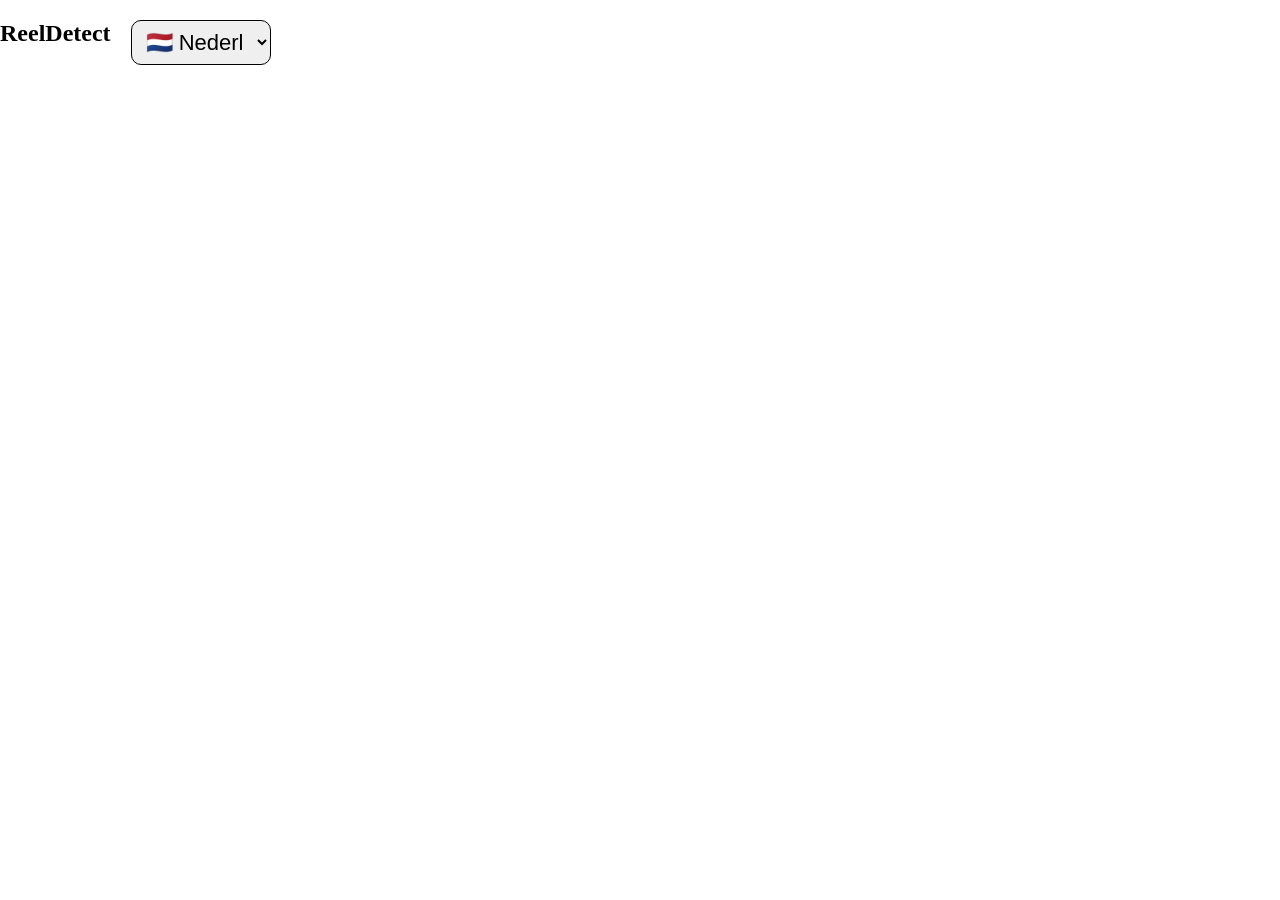
==== index.html @ 1682ed12 "index.html css verbinding gemaakt" ====
<!DOCTYPE html>
<html lang="nl">

<head>
    <meta charset="UTF-8">
    <meta name="viewport" content="width=device-width, initial-scale=1.0">

    <title>ReelDetect</title>
    <link rel="stylesheet" href="index.css">
</head>

<body>

<header>

    <nav>
        <h1> ReelDetect </h1>
        <select>
            <option>🇳🇱 Nederlands</option>
            <option>🇬🇧 English</option>
            <option>🇪🇸 Español</option>
            <option>🇮🇹 Italiano</option>
            <option>🇹🇷 Türkçe</option>
            <option>🇨🇳 中文</option>
        </select>
    </nav>


</header>

</body>

</html>


<!--
<img class="flag" src="https://www.google.com/imgres?q=nederlandse%20vlag&imgurl=https%3A%2F%2Fupload.wikimedia.org%2Fwikipedia%2Fcommons%2F2%2F20%2FFlag_of_the_Netherlands.svg%3Futm_source%3Dnl.wikipedia.org%26utm_campaign%3Dindex%26utm_content%3Doriginal&imgrefurl=https%3A%2F%2Fnl.wikipedia.org%2Fwiki%2FVlag_van_Nederland&docid=ggd6Y2V-W6nHsM&tbnid=KailnEpiKpztyM&vet=12ahUKEwi-no_VudyWAxWx-QIHHYoxCWkQnPAOegQIMRAA..i&w=900&h=600&hcb=2&ved=2ahUKEwi-no_VudyWAxWx-QIHHYoxCWkQnPAOegQIMRAA"
     alt="Vlag van Nederland"> 
<img class="flag" src=https://www.google.com/imgres?q=Engeland%20vlag&imgurl=https%3A%2F%2Fbritblog.nl%2Fwordpress%2Fwp-content%2Fuploads%2F2019%2F07%2F1280px-Flag_of_the_United_Kingdom.svg_.png&imgrefurl=https%3A%2F%2Fbritblog.nl%2Funion-jack-de-britse-vlag-en-zijn-geschiedenis%2F&docid=3mbE--nbhqR04M&tbnid=loDVUIgaAvTIPM&vet=12ahUKEwicxPSetdyWAxVn9AIHHXjJB9wQnPAOegQIOxAA..i&w=1280&h=640&hcb=2&ved=2ahUKEwicxPSetdyWAxVn9AIHHXjJB9wQnPAOegQIOxAA
     alt= "Vlag van Engeland"> 
<img class="flag" src="https://www.google.com/imgres?q=Spanje%20vlag&imgurl=https%3A%2F%2Fupload.wikimedia.org%2Fwikipedia%2Fcommons%2F9%2F9a%2FFlag_of_Spain.svg%3Futm_source%3Dnl.wikipedia.org%26utm_campaign%3Dindex%26utm_content%3Doriginal&imgrefurl=https%3A%2F%2Fnl.wikipedia.org%2Fwiki%2FVlag_van_Spanje&docid=faqycB7EXnaOaM&tbnid=ar2pJASGC6_NsM&vet=12ahUKEwj0q_HItdyWAxWxxQIHHSmUBMQQnPAOegQIPRAA..i&w=750&h=500&hcb=2&ved=2ahUKEwj0q_HItdyWAxWxxQIHHSmUBMQQnPAOegQIPRAA"
     alt= "Vlag van Spanje">     
<img class="flag" src="https://www.google.com/imgres?q=Italiaanse%20vlag&imgurl=https%3A%2F%2Fthumb.wikimedia.org%2Fwikipedia%2Fcommons%2Fthumb%2F4%2F41%2FFlag_of_Italy_%25282003%25E2%2580%25932006%2529.svg%2F250px-Flag_of_Italy_%25282003%25E2%2580%25932006%2529.svg.png%3Futm_source%3Dnl.wikipedia.org%26utm_campaign%3Dparser%26utm_content%3Dthumbnail&imgrefurl=https%3A%2F%2Fnl.wikipedia.org%2Fwiki%2FVlag_van_Itali%25C3%25AB&docid=LqsphcM3HnbbbM&tbnid=S9KpaA2SawiFIM&vet=12ahUKEwjmh-TZtdyWAxWk3QIHHX9QFzwQnPAOegQINhAA..i&w=250&h=167&hcb=2&ved=2ahUKEwjmh-TZtdyWAxWk3QIHHX9QFzwQnPAOegQINhAA"      
     alt="Vlag van Italie" >
<img class="flag" src="https://www.google.com/url?sa=t&source=web&rct=j&url=https%3A%2F%2Fnl.wikipedia.org%2Fwiki%2FVlag_van_Turkije&ved=0CBYQjRxqFwoTCODSrpS23JYDFQAAAAAdAAAAABA4&opi=89978449"     
     alt="Vlag van Turkije">
<img class="flag" src="https://www.google.com/imgres?q=china%20vlag&imgurl=https%3A%2F%2Fupload.wikimedia.org%2Fwikipedia%2Fcommons%2Fthumb%2Ff%2Ffa%2FFlag_of_the_People%2527s_Republic_of_China.svg%2F1280px-Flag_of_the_People%2527s_Republic_of_China.svg.png%3Futm_source%3Dnl.wikipedia.org%26utm_campaign%3Dindex%26utm_content%3Dthumbnail&imgrefurl=https%3A%2F%2Fnl.wikipedia.org%2Fwiki%2FVlag_van_de_Volksrepubliek_China&docid=YiWl9iLgb4iLuM&tbnid=cnmhDcP29NjlWM&vet=12ahUKEwi6mKOBt9yWAxVlwAIHHYJsGD8QnPAOegQINBAA..i&w=1280&h=854&hcb=2&ved=2ahUKEwi6mKOBt9yWAxVlwAIHHYJsGD8QnPAOegQINBAA"     
     alt="Vlag vam China" >
<      -->
---- index.css ----
* {
    box-sizing: border-box;
    scroll-behavior: smooth;
}

body {
    margin: 0;
}

title {
    font-family: serif;
    font-size: 25px;
}

nav {
    display: flex;
}

select {
    width: 11vw;
    height: 5vh;
    margin: 20px;
    padding: 5px 10px;
    border-radius: 10px;
    border: 1px solid black;
    font-size: 22px;
}

option {
    width: 150px;
    height: 40px;
    margin: 20px;
    padding: 5px 10px;
    border-radius: 10px;
    border: 1px solid black;
    font-size: 16px;
}
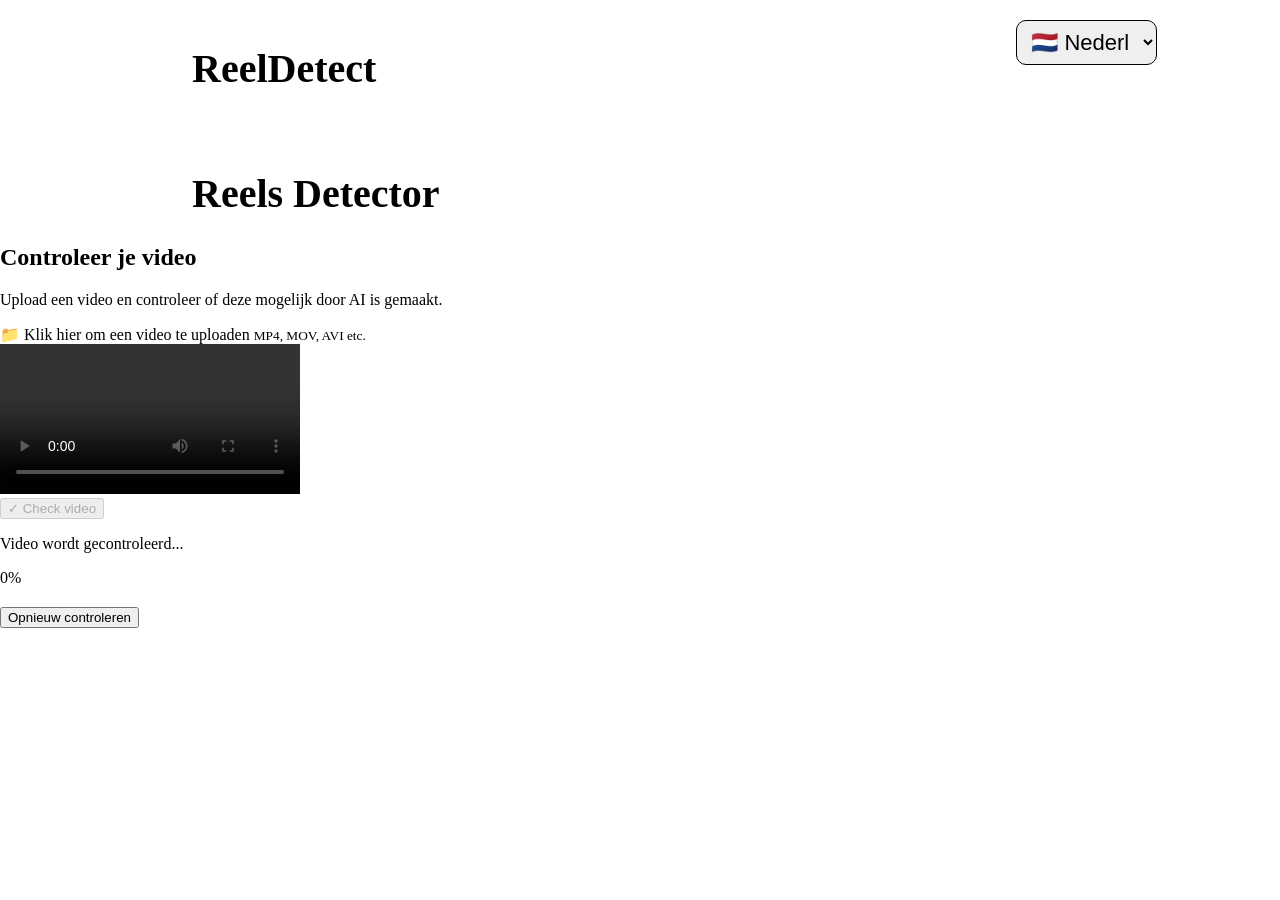
==== commit 3ea3f454: "CSS, Begin JS en index.html toegevoegd" ====
--- a/index.html
+++ b/index.html
@@ -7,6 +7,7 @@
 
     <title>ReelDetect</title>
     <link rel="stylesheet" href="index.css">
+    <script src="text/javascript" src="js/main.js" defer></script>
 </head>
 
 <body>
@@ -24,26 +25,77 @@
             <option>🇨🇳 中文</option>
         </select>
     </nav>
+</header>
 
 
-</header>
+<main class="container">
+
+    <h1>Reels Detector</h1>
+
+    <section class="detector-box">
+
+        <h2>Controleer je video</h2>
+
+        <p class="description">
+            Upload een video en controleer of deze mogelijk door AI is gemaakt.
+        </p>
+
+        <!-- Video upload -->
+        <label for="videoInput" class="upload-area">
+            <span class="upload-icon">📁</span>
+            <span id="uploadText">Klik hier om een video te uploaden</span>
+            <small>MP4, MOV, AVI etc.</small>
+        </label>
+
+        <input
+                type="file"
+                id="videoInput"
+                accept="video/*"
+                hidden
+        >
+
+        <!-- Geselecteerde video -->
+        <div id="videoPreview" class="video-preview">
+            <video id="videoPlayer" controls></video>
+        </div>
+
+        <!-- Check knop -->
+        <button id="checkButton" class="check-button" disabled>
+            ✓ Check video
+        </button>
+
+        <!-- Loading -->
+        <div id="loading" class="loading">
+
+            <div class="spinner"></div>
+
+            <p>Video wordt gecontroleerd...</p>
+
+            <div class="percentage" id="percentage">
+                0%
+            </div>
+
+        </div>
+
+        <!-- Resultaat -->
+        <div id="result" class="result">
+
+            <div id="resultIcon" class="result-icon"></div>
+
+            <h2 id="resultTitle"></h2>
+
+            <p id="resultText"></p>
+
+            <button id="againButton" class="again-button">
+                Opnieuw controleren
+            </button>
+
+        </div>
+
+    </section>
+
+</main>
 
 </body>
 
 </html>
-
-
-<!--
-<img class="flag" src="https://www.google.com/imgres?q=nederlandse%20vlag&imgurl=https%3A%2F%2Fupload.wikimedia.org%2Fwikipedia%2Fcommons%2F2%2F20%2FFlag_of_the_Netherlands.svg%3Futm_source%3Dnl.wikipedia.org%26utm_campaign%3Dindex%26utm_content%3Doriginal&imgrefurl=https%3A%2F%2Fnl.wikipedia.org%2Fwiki%2FVlag_van_Nederland&docid=ggd6Y2V-W6nHsM&tbnid=KailnEpiKpztyM&vet=12ahUKEwi-no_VudyWAxWx-QIHHYoxCWkQnPAOegQIMRAA..i&w=900&h=600&hcb=2&ved=2ahUKEwi-no_VudyWAxWx-QIHHYoxCWkQnPAOegQIMRAA"
-     alt="Vlag van Nederland"> 
-<img class="flag" src=https://www.google.com/imgres?q=Engeland%20vlag&imgurl=https%3A%2F%2Fbritblog.nl%2Fwordpress%2Fwp-content%2Fuploads%2F2019%2F07%2F1280px-Flag_of_the_United_Kingdom.svg_.png&imgrefurl=https%3A%2F%2Fbritblog.nl%2Funion-jack-de-britse-vlag-en-zijn-geschiedenis%2F&docid=3mbE--nbhqR04M&tbnid=loDVUIgaAvTIPM&vet=12ahUKEwicxPSetdyWAxVn9AIHHXjJB9wQnPAOegQIOxAA..i&w=1280&h=640&hcb=2&ved=2ahUKEwicxPSetdyWAxVn9AIHHXjJB9wQnPAOegQIOxAA
-     alt= "Vlag van Engeland"> 
-<img class="flag" src="https://www.google.com/imgres?q=Spanje%20vlag&imgurl=https%3A%2F%2Fupload.wikimedia.org%2Fwikipedia%2Fcommons%2F9%2F9a%2FFlag_of_Spain.svg%3Futm_source%3Dnl.wikipedia.org%26utm_campaign%3Dindex%26utm_content%3Doriginal&imgrefurl=https%3A%2F%2Fnl.wikipedia.org%2Fwiki%2FVlag_van_Spanje&docid=faqycB7EXnaOaM&tbnid=ar2pJASGC6_NsM&vet=12ahUKEwj0q_HItdyWAxWxxQIHHSmUBMQQnPAOegQIPRAA..i&w=750&h=500&hcb=2&ved=2ahUKEwj0q_HItdyWAxWxxQIHHSmUBMQQnPAOegQIPRAA"
-     alt= "Vlag van Spanje">     
-<img class="flag" src="https://www.google.com/imgres?q=Italiaanse%20vlag&imgurl=https%3A%2F%2Fthumb.wikimedia.org%2Fwikipedia%2Fcommons%2Fthumb%2F4%2F41%2FFlag_of_Italy_%25282003%25E2%2580%25932006%2529.svg%2F250px-Flag_of_Italy_%25282003%25E2%2580%25932006%2529.svg.png%3Futm_source%3Dnl.wikipedia.org%26utm_campaign%3Dparser%26utm_content%3Dthumbnail&imgrefurl=https%3A%2F%2Fnl.wikipedia.org%2Fwiki%2FVlag_van_Itali%25C3%25AB&docid=LqsphcM3HnbbbM&tbnid=S9KpaA2SawiFIM&vet=12ahUKEwjmh-TZtdyWAxWk3QIHHX9QFzwQnPAOegQINhAA..i&w=250&h=167&hcb=2&ved=2ahUKEwjmh-TZtdyWAxWk3QIHHX9QFzwQnPAOegQINhAA"      
-     alt="Vlag van Italie" >
-<img class="flag" src="https://www.google.com/url?sa=t&source=web&rct=j&url=https%3A%2F%2Fnl.wikipedia.org%2Fwiki%2FVlag_van_Turkije&ved=0CBYQjRxqFwoTCODSrpS23JYDFQAAAAAdAAAAABA4&opi=89978449"     
-     alt="Vlag van Turkije">
-<img class="flag" src="https://www.google.com/imgres?q=china%20vlag&imgurl=https%3A%2F%2Fupload.wikimedia.org%2Fwikipedia%2Fcommons%2Fthumb%2Ff%2Ffa%2FFlag_of_the_People%2527s_Republic_of_China.svg%2F1280px-Flag_of_the_People%2527s_Republic_of_China.svg.png%3Futm_source%3Dnl.wikipedia.org%26utm_campaign%3Dindex%26utm_content%3Dthumbnail&imgrefurl=https%3A%2F%2Fnl.wikipedia.org%2Fwiki%2FVlag_van_de_Volksrepubliek_China&docid=YiWl9iLgb4iLuM&tbnid=cnmhDcP29NjlWM&vet=12ahUKEwi6mKOBt9yWAxVlwAIHHYJsGD8QnPAOegQINBAA..i&w=1280&h=854&hcb=2&ved=2ahUKEwi6mKOBt9yWAxVlwAIHHYJsGD8QnPAOegQINBAA"     
-     alt="Vlag vam China" >
-<      -->
--- a/index.css
+++ b/index.css
@@ -16,7 +16,26 @@
     display: flex;
 }
 
+h1 {
+    font-family: Georgia;
+    font-size: 40px;
+    margin-left: 15vw;
+    margin-top: 5vh;
+}
+
 select {
+    width: 11vw;
+    height: 5vh;
+    margin-top: 20px;
+    margin-bottom: 20px;
+    margin-left: 50vw;
+    padding: 5px 10px;
+    border-radius: 10px;
+    border: 1px solid black;
+    font-size: 22px;
+}
+
+option {
     width: 11vw;
     height: 5vh;
     margin: 20px;
@@ -26,13 +45,205 @@
     font-size: 22px;
 }
 
-option {
-    width: 150px;
-    height: 40px;
-    margin: 20px;
-    padding: 5px 10px;
-    border-radius: 10px;
-    border: 1px solid black;
-    font-size: 16px;
-}
-
+
+/*.detector-box {*/
+/*    background: white;*/
+/*    border-radius: 15px;*/
+/*    padding: 30px;*/
+/*    box-shadow: 0 5px 20px rgba(0, 0, 0, 0.08);*/
+/*    text-align: center;*/
+/*}*/
+
+/*.detector-box h2 {*/
+/*    margin-bottom: 10px;*/
+/*}*/
+
+/*.description {*/
+/*    color: #666;*/
+/*    margin-bottom: 25px;*/
+/*    line-height: 1.5;*/
+/*}*/
+
+/*!* Upload *!*/
+
+/*.upload-area {*/
+/*    display: flex;*/
+/*    flex-direction: column;*/
+/*    align-items: center;*/
+/*    justify-content: center;*/
+
+/*    min-height: 180px;*/
+
+/*    border: 2px dashed #bbb;*/
+/*    border-radius: 12px;*/
+
+/*    cursor: pointer;*/
+
+/*    transition: 0.2s;*/
+/*}*/
+
+/*.upload-area:hover {*/
+/*    border-color: #222;*/
+/*    background: #fafafa;*/
+/*}*/
+
+/*.upload-icon {*/
+/*    font-size: 40px;*/
+/*    margin-bottom: 10px;*/
+/*}*/
+
+/*#uploadText {*/
+/*    font-weight: bold;*/
+/*}*/
+
+/*.upload-area small {*/
+/*    color: #888;*/
+/*    margin-top: 8px;*/
+/*}*/
+
+/*!* Video *!*/
+
+/*.video-preview {*/
+/*    display: none;*/
+/*    margin-top: 20px;*/
+/*}*/
+
+/*.video-preview video {*/
+/*    width: 100%;*/
+/*    max-height: 350px;*/
+/*    border-radius: 10px;*/
+/*}*/
+
+/*!* Check knop *!*/
+
+/*.check-button {*/
+/*    width: 100%;*/
+/*    border: none;*/
+/*    border-radius: 10px;*/
+
+/*    padding: 15px;*/
+
+/*    margin-top: 20px;*/
+
+/*    background: #222;*/
+/*    color: white;*/
+
+/*    font-size: 16px;*/
+/*    font-weight: bold;*/
+
+/*    cursor: pointer;*/
+
+/*    transition: 0.2s;*/
+/*}*/
+
+/*.check-button:hover:not(:disabled) {*/
+/*    background: #444;*/
+/*}*/
+
+/*.check-button:disabled {*/
+/*    background: #bbb;*/
+/*    cursor: not-allowed;*/
+/*}*/
+
+/*!* Loading *!*/
+
+/*.loading {*/
+/*    display: none;*/
+/*    margin-top: 35px;*/
+/*}*/
+
+/*.spinner {*/
+/*    width: 65px;*/
+/*    height: 65px;*/
+
+/*    margin: 0 auto 20px;*/
+
+/*    border: 6px solid #ddd;*/
+/*    border-top: 6px solid #222;*/
+
+/*    border-radius: 50%;*/
+
+/*    animation: spin 1s linear infinite;*/
+/*}*/
+
+/*@keyframes spin {*/
+/*    100% {*/
+/*        transform: rotate(360deg);*/
+/*    }*/
+/*}*/
+
+/*.loading p {*/
+/*    margin-bottom: 10px;*/
+/*    color: #555;*/
+/*}*/
+
+/*.percentage {*/
+/*    font-size: 28px;*/
+/*    font-weight: bold;*/
+/*}*/
+
+/*!* Resultaat *!*/
+
+/*.result {*/
+/*    display: none;*/
+/*    margin-top: 30px;*/
+/*    padding: 25px;*/
+
+/*    border-radius: 12px;*/
+/*    background: #f5f5f5;*/
+/*}*/
+
+/*.result-icon {*/
+/*    font-size: 45px;*/
+/*    margin-bottom: 10px;*/
+/*}*/
+
+/*.result h2 {*/
+/*    margin-bottom: 10px;*/
+/*}*/
+
+/*.result p {*/
+/*    color: #555;*/
+/*    line-height: 1.5;*/
+/*}*/
+
+/*!* Opnieuw knop *!*/
+
+/*.again-button {*/
+/*    margin-top: 20px;*/
+
+/*    padding: 12px 20px;*/
+
+/*    border: none;*/
+/*    border-radius: 8px;*/
+
+/*    background: #222;*/
+/*    color: white;*/
+
+/*    cursor: pointer;*/
+
+/*    font-weight: bold;*/
+/*}*/
+
+/*.again-button:hover {*/
+/*    background: #444;*/
+/*}*/
+
+/*!* Mobiel *!*/
+
+/*@media (max-width: 500px) {*/
+
+/*    .container {*/
+/*        padding: 30px 15px;*/
+/*    }*/
+
+/*    h1 {*/
+/*        font-size: 34px;*/
+/*        margin-bottom: 30px;*/
+/*    }*/
+
+/*    .detector-box {*/
+/*        padding: 20px;*/
+/*    }*/
+
+/*}*/
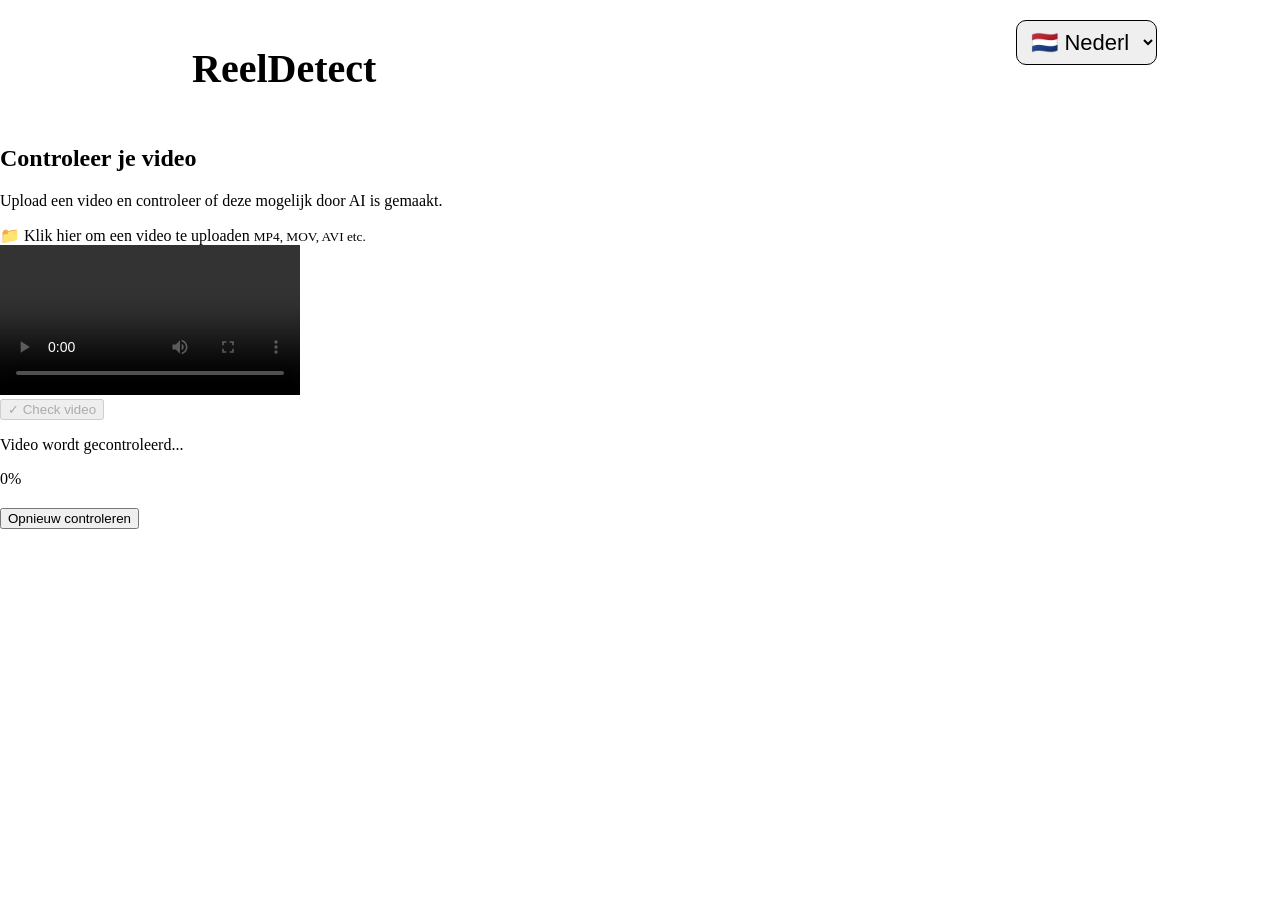
==== commit 3983778c: "titel weggehaald" ====
--- a/index.html
+++ b/index.html
@@ -29,9 +29,7 @@
 
 
 <main class="container">
-
-    <h1>Reels Detector</h1>
-
+    
     <section class="detector-box">
 
         <h2>Controleer je video</h2>
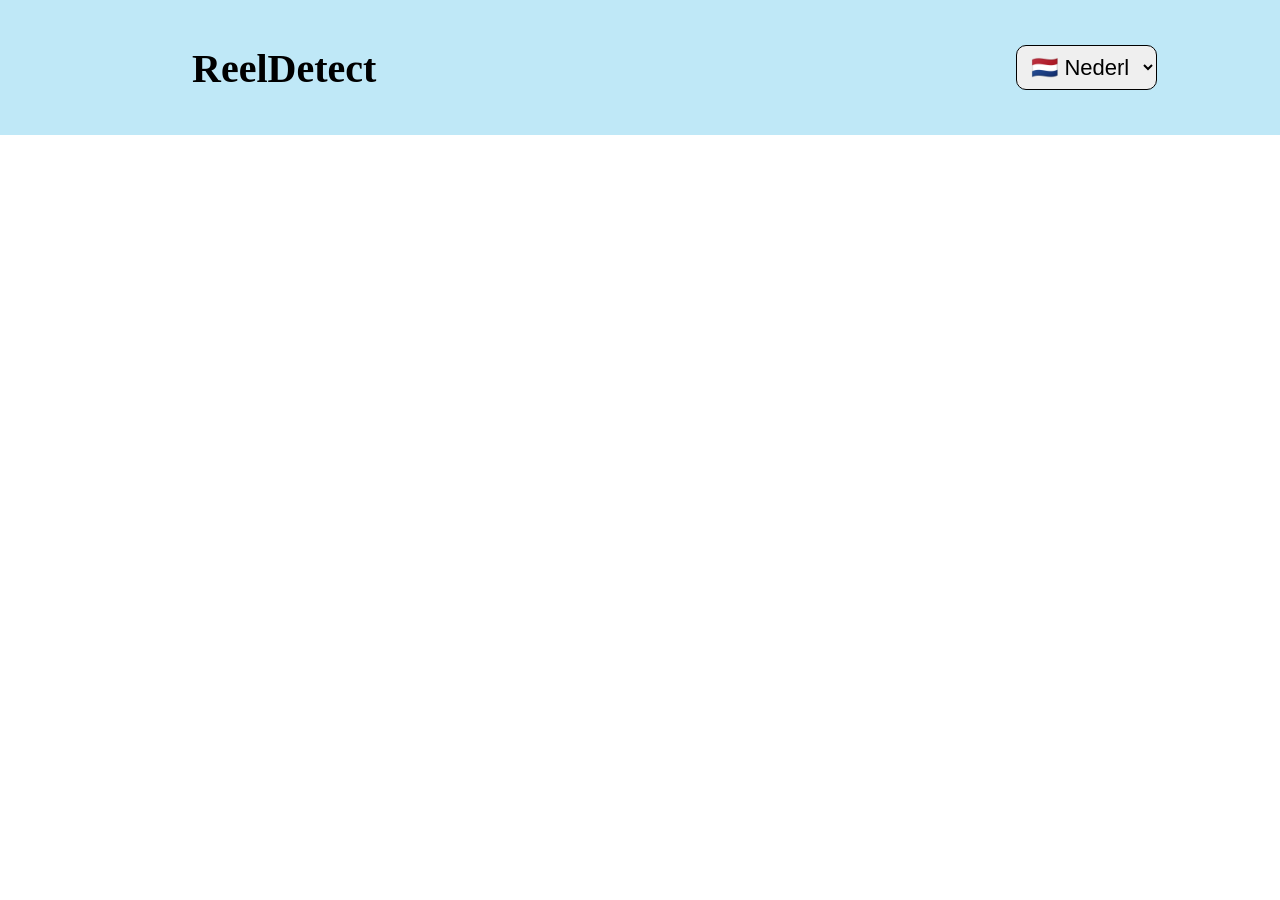
==== commit b23dad67: "test" ====
--- a/index.html
+++ b/index.html
@@ -27,72 +27,77 @@
     </nav>
 </header>
 
+<main>
 
-<main class="container">
-    
-    <section class="detector-box">
-
-        <h2>Controleer je video</h2>
-
-        <p class="description">
-            Upload een video en controleer of deze mogelijk door AI is gemaakt.
-        </p>
-
-        <!-- Video upload -->
-        <label for="videoInput" class="upload-area">
-            <span class="upload-icon">📁</span>
-            <span id="uploadText">Klik hier om een video te uploaden</span>
-            <small>MP4, MOV, AVI etc.</small>
-        </label>
-
-        <input
-                type="file"
-                id="videoInput"
-                accept="video/*"
-                hidden
-        >
-
-        <!-- Geselecteerde video -->
-        <div id="videoPreview" class="video-preview">
-            <video id="videoPlayer" controls></video>
-        </div>
-
-        <!-- Check knop -->
-        <button id="checkButton" class="check-button" disabled>
-            ✓ Check video
-        </button>
-
-        <!-- Loading -->
-        <div id="loading" class="loading">
-
-            <div class="spinner"></div>
-
-            <p>Video wordt gecontroleerd...</p>
-
-            <div class="percentage" id="percentage">
-                0%
-            </div>
-
-        </div>
-
-        <!-- Resultaat -->
-        <div id="result" class="result">
-
-            <div id="resultIcon" class="result-icon"></div>
-
-            <h2 id="resultTitle"></h2>
-
-            <p id="resultText"></p>
-
-            <button id="againButton" class="again-button">
-                Opnieuw controleren
-            </button>
-
-        </div>
-
-    </section>
 
 </main>
+
+
+<!--<main class="container">-->
+<!--    -->
+<!--    <section class="detector-box">-->
+
+<!--        <h2>Controleer je video</h2>-->
+
+<!--        <p class="description">-->
+<!--            Upload een video en controleer of deze mogelijk door AI is gemaakt.-->
+<!--        </p>-->
+
+<!--        &lt;!&ndash; Video upload &ndash;&gt;-->
+<!--        <label for="videoInput" class="upload-area">-->
+<!--            <span class="upload-icon">📁</span>-->
+<!--            <span id="uploadText">Klik hier om een video te uploaden</span>-->
+<!--            <small>MP4, MOV, AVI etc.</small>-->
+<!--        </label>-->
+
+<!--        <input-->
+<!--                type="file"-->
+<!--                id="videoInput"-->
+<!--                accept="video/*"-->
+<!--                hidden-->
+<!--        >-->
+
+<!--        &lt;!&ndash; Geselecteerde video &ndash;&gt;-->
+<!--        <div id="videoPreview" class="video-preview">-->
+<!--            <video id="videoPlayer" controls></video>-->
+<!--        </div>-->
+
+<!--        &lt;!&ndash; Check knop &ndash;&gt;-->
+<!--        <button id="checkButton" class="check-button" disabled>-->
+<!--            ✓ Check video-->
+<!--        </button>-->
+
+<!--        &lt;!&ndash; Loading &ndash;&gt;-->
+<!--        <div id="loading" class="loading">-->
+
+<!--            <div class="spinner"></div>-->
+
+<!--            <p>Video wordt gecontroleerd...</p>-->
+
+<!--            <div class="percentage" id="percentage">-->
+<!--                0%-->
+<!--            </div>-->
+
+<!--        </div>-->
+
+<!--        &lt;!&ndash; Resultaat &ndash;&gt;-->
+<!--        <div id="result" class="result">-->
+
+<!--            <div id="resultIcon" class="result-icon"></div>-->
+
+<!--            <h2 id="resultTitle"></h2>-->
+
+<!--            <p id="resultText"></p>-->
+
+<!--            <button id="againButton" class="again-button">-->
+<!--                Opnieuw controleren-->
+<!--            </button>-->
+
+<!--        </div>-->
+
+<!--    </section>-->
+
+<!--</main>-->
 
 </body>
 
--- a/index.css
+++ b/index.css
@@ -10,6 +10,10 @@
 title {
     font-family: serif;
     font-size: 25px;
+}
+
+header {
+    background-color: #BFE8F7;
 }
 
 nav {
@@ -23,28 +27,17 @@
     margin-top: 5vh;
 }
 
-select {
+select, option {
     width: 11vw;
     height: 5vh;
-    margin-top: 20px;
-    margin-bottom: 20px;
+    margin-top: 5vh;
+    margin-bottom: 5vh;
     margin-left: 50vw;
     padding: 5px 10px;
     border-radius: 10px;
     border: 1px solid black;
     font-size: 22px;
 }
-
-option {
-    width: 11vw;
-    height: 5vh;
-    margin: 20px;
-    padding: 5px 10px;
-    border-radius: 10px;
-    border: 1px solid black;
-    font-size: 22px;
-}
-
 
 /*.detector-box {*/
 /*    background: white;*/
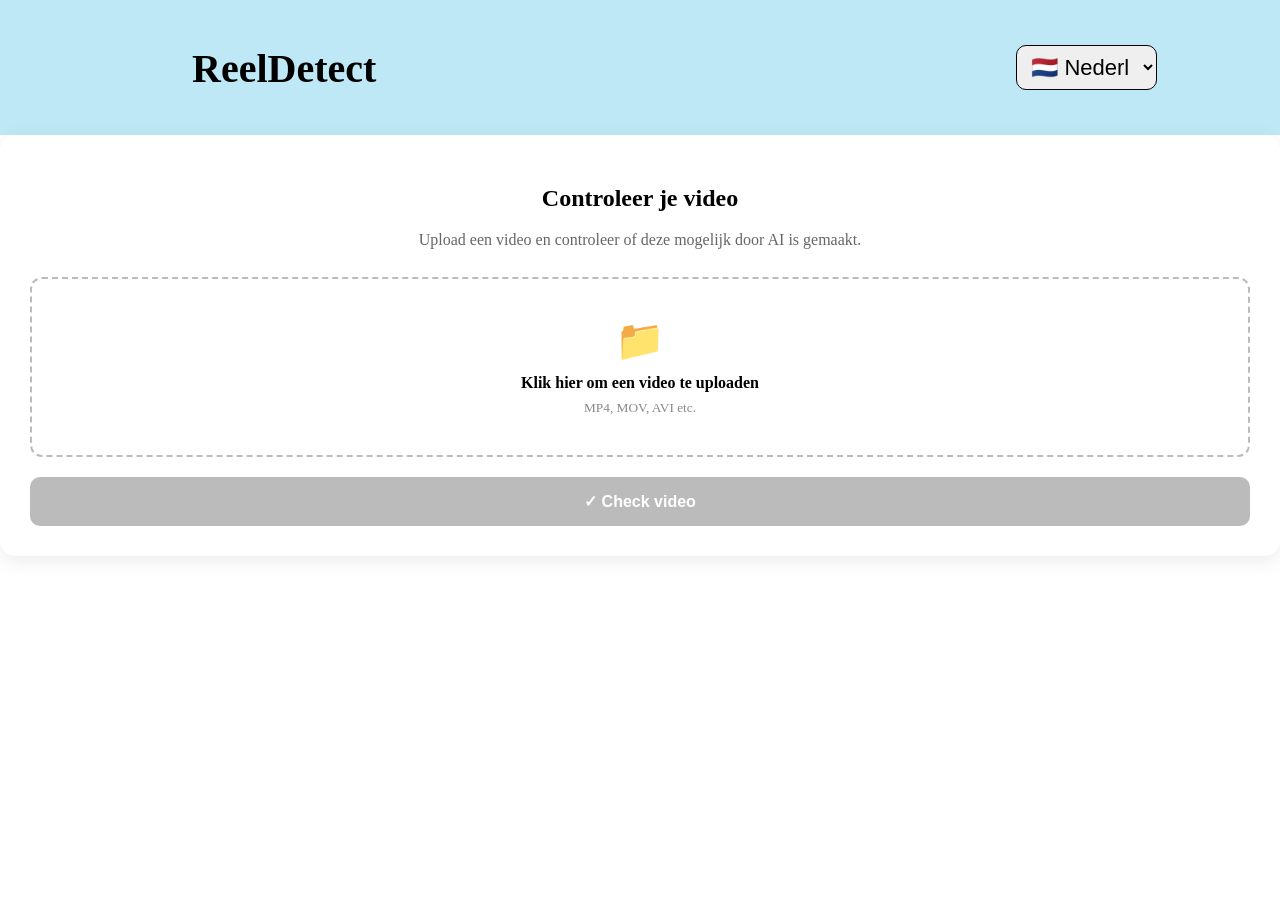
==== commit fd990539: "comments deleted" ====
--- a/index.html
+++ b/index.html
@@ -33,71 +33,71 @@
 </main>
 
 
-<!--<main class="container">-->
-<!--    -->
-<!--    <section class="detector-box">-->
+<main class="container">
 
-<!--        <h2>Controleer je video</h2>-->
+    <section class="detector-box">
 
-<!--        <p class="description">-->
-<!--            Upload een video en controleer of deze mogelijk door AI is gemaakt.-->
-<!--        </p>-->
+        <h2>Controleer je video</h2>
 
-<!--        &lt;!&ndash; Video upload &ndash;&gt;-->
-<!--        <label for="videoInput" class="upload-area">-->
-<!--            <span class="upload-icon">📁</span>-->
-<!--            <span id="uploadText">Klik hier om een video te uploaden</span>-->
-<!--            <small>MP4, MOV, AVI etc.</small>-->
-<!--        </label>-->
+        <p class="description">
+            Upload een video en controleer of deze mogelijk door AI is gemaakt.
+        </p>
 
-<!--        <input-->
-<!--                type="file"-->
-<!--                id="videoInput"-->
-<!--                accept="video/*"-->
-<!--                hidden-->
-<!--        >-->
+        <!-- Video upload -->
+        <label for="videoInput" class="upload-area">
+            <span class="upload-icon">📁</span>
+            <span id="uploadText">Klik hier om een video te uploaden</span>
+            <small>MP4, MOV, AVI etc.</small>
+        </label>
 
-<!--        &lt;!&ndash; Geselecteerde video &ndash;&gt;-->
-<!--        <div id="videoPreview" class="video-preview">-->
-<!--            <video id="videoPlayer" controls></video>-->
-<!--        </div>-->
+        <input
+                type="file"
+                id="videoInput"
+                accept="video/*"
+                hidden
+        >
 
-<!--        &lt;!&ndash; Check knop &ndash;&gt;-->
-<!--        <button id="checkButton" class="check-button" disabled>-->
-<!--            ✓ Check video-->
-<!--        </button>-->
+        <!-- Geselecteerde video -->
+        <div id="videoPreview" class="video-preview">
+            <video id="videoPlayer" controls></video>
+        </div>
 
-<!--        &lt;!&ndash; Loading &ndash;&gt;-->
-<!--        <div id="loading" class="loading">-->
+        <!-- Check knop -->
+        <button id="checkButton" class="check-button" disabled>
+            ✓ Check video
+        </button>
 
-<!--            <div class="spinner"></div>-->
+        <!-- Loading -->
+        <div id="loading" class="loading">
 
-<!--            <p>Video wordt gecontroleerd...</p>-->
+            <div class="spinner"></div>
 
-<!--            <div class="percentage" id="percentage">-->
-<!--                0%-->
-<!--            </div>-->
+            <p>Video wordt gecontroleerd...</p>
 
-<!--        </div>-->
+            <div class="percentage" id="percentage">
+                0%
+            </div>
 
-<!--        &lt;!&ndash; Resultaat &ndash;&gt;-->
-<!--        <div id="result" class="result">-->
+        </div>
 
-<!--            <div id="resultIcon" class="result-icon"></div>-->
+        <!-- Resultaat -->
+        <div id="result" class="result">
 
-<!--            <h2 id="resultTitle"></h2>-->
+            <div id="resultIcon" class="result-icon"></div>
 
-<!--            <p id="resultText"></p>-->
+            <h2 id="resultTitle"></h2>
 
-<!--            <button id="againButton" class="again-button">-->
-<!--                Opnieuw controleren-->
-<!--            </button>-->
+            <p id="resultText"></p>
 
-<!--        </div>-->
+            <button id="againButton" class="again-button">
+                Opnieuw controleren
+            </button>
 
-<!--    </section>-->
+        </div>
 
-<!--</main>-->
+    </section>
+
+</main>
 
 </body>
 
--- a/index.css
+++ b/index.css
@@ -39,204 +39,205 @@
     font-size: 22px;
 }
 
-/*.detector-box {*/
-/*    background: white;*/
-/*    border-radius: 15px;*/
-/*    padding: 30px;*/
-/*    box-shadow: 0 5px 20px rgba(0, 0, 0, 0.08);*/
-/*    text-align: center;*/
-/*}*/
-
-/*.detector-box h2 {*/
-/*    margin-bottom: 10px;*/
-/*}*/
-
-/*.description {*/
-/*    color: #666;*/
-/*    margin-bottom: 25px;*/
-/*    line-height: 1.5;*/
-/*}*/
-
-/*!* Upload *!*/
-
-/*.upload-area {*/
-/*    display: flex;*/
-/*    flex-direction: column;*/
-/*    align-items: center;*/
-/*    justify-content: center;*/
-
-/*    min-height: 180px;*/
-
-/*    border: 2px dashed #bbb;*/
-/*    border-radius: 12px;*/
-
-/*    cursor: pointer;*/
-
-/*    transition: 0.2s;*/
-/*}*/
-
-/*.upload-area:hover {*/
-/*    border-color: #222;*/
-/*    background: #fafafa;*/
-/*}*/
-
-/*.upload-icon {*/
-/*    font-size: 40px;*/
-/*    margin-bottom: 10px;*/
-/*}*/
-
-/*#uploadText {*/
-/*    font-weight: bold;*/
-/*}*/
-
-/*.upload-area small {*/
-/*    color: #888;*/
-/*    margin-top: 8px;*/
-/*}*/
-
-/*!* Video *!*/
-
-/*.video-preview {*/
-/*    display: none;*/
-/*    margin-top: 20px;*/
-/*}*/
-
-/*.video-preview video {*/
-/*    width: 100%;*/
-/*    max-height: 350px;*/
-/*    border-radius: 10px;*/
-/*}*/
-
-/*!* Check knop *!*/
-
-/*.check-button {*/
-/*    width: 100%;*/
-/*    border: none;*/
-/*    border-radius: 10px;*/
-
-/*    padding: 15px;*/
-
-/*    margin-top: 20px;*/
-
-/*    background: #222;*/
-/*    color: white;*/
-
-/*    font-size: 16px;*/
-/*    font-weight: bold;*/
-
-/*    cursor: pointer;*/
-
-/*    transition: 0.2s;*/
-/*}*/
-
-/*.check-button:hover:not(:disabled) {*/
-/*    background: #444;*/
-/*}*/
-
-/*.check-button:disabled {*/
-/*    background: #bbb;*/
-/*    cursor: not-allowed;*/
-/*}*/
-
-/*!* Loading *!*/
-
-/*.loading {*/
-/*    display: none;*/
-/*    margin-top: 35px;*/
-/*}*/
-
-/*.spinner {*/
-/*    width: 65px;*/
-/*    height: 65px;*/
-
-/*    margin: 0 auto 20px;*/
-
-/*    border: 6px solid #ddd;*/
-/*    border-top: 6px solid #222;*/
-
-/*    border-radius: 50%;*/
-
-/*    animation: spin 1s linear infinite;*/
-/*}*/
-
-/*@keyframes spin {*/
-/*    100% {*/
-/*        transform: rotate(360deg);*/
-/*    }*/
-/*}*/
-
-/*.loading p {*/
-/*    margin-bottom: 10px;*/
-/*    color: #555;*/
-/*}*/
-
-/*.percentage {*/
-/*    font-size: 28px;*/
-/*    font-weight: bold;*/
-/*}*/
-
-/*!* Resultaat *!*/
-
-/*.result {*/
-/*    display: none;*/
-/*    margin-top: 30px;*/
-/*    padding: 25px;*/
-
-/*    border-radius: 12px;*/
-/*    background: #f5f5f5;*/
-/*}*/
-
-/*.result-icon {*/
-/*    font-size: 45px;*/
-/*    margin-bottom: 10px;*/
-/*}*/
-
-/*.result h2 {*/
-/*    margin-bottom: 10px;*/
-/*}*/
-
-/*.result p {*/
-/*    color: #555;*/
-/*    line-height: 1.5;*/
-/*}*/
-
-/*!* Opnieuw knop *!*/
-
-/*.again-button {*/
-/*    margin-top: 20px;*/
-
-/*    padding: 12px 20px;*/
-
-/*    border: none;*/
-/*    border-radius: 8px;*/
-
-/*    background: #222;*/
-/*    color: white;*/
-
-/*    cursor: pointer;*/
-
-/*    font-weight: bold;*/
-/*}*/
-
-/*.again-button:hover {*/
-/*    background: #444;*/
-/*}*/
-
-/*!* Mobiel *!*/
-
-/*@media (max-width: 500px) {*/
-
-/*    .container {*/
-/*        padding: 30px 15px;*/
-/*    }*/
-
-/*    h1 {*/
-/*        font-size: 34px;*/
-/*        margin-bottom: 30px;*/
-/*    }*/
-
-/*    .detector-box {*/
-/*        padding: 20px;*/
-/*    }*/
-
-/*}*/
+
+.detector-box {
+    background: white;
+    border-radius: 15px;
+    padding: 30px;
+    box-shadow: 0 5px 20px rgba(0, 0, 0, 0.08);
+    text-align: center;
+}
+
+.detector-box h2 {
+    margin-bottom: 10px;
+}
+
+.description {
+    color: #666;
+    margin-bottom: 25px;
+    line-height: 1.5;
+}
+
+/* Upload */
+
+.upload-area {
+    display: flex;
+    flex-direction: column;
+    align-items: center;
+    justify-content: center;
+
+    min-height: 180px;
+
+    border: 2px dashed #bbb;
+    border-radius: 12px;
+
+    cursor: pointer;
+
+    transition: 0.2s;
+}
+
+.upload-area:hover {
+    border-color: #222;
+    background: #fafafa;
+}
+
+.upload-icon {
+    font-size: 40px;
+    margin-bottom: 10px;
+}
+
+#uploadText {
+    font-weight: bold;
+}
+
+.upload-area small {
+    color: #888;
+    margin-top: 8px;
+}
+
+/* Video */
+
+.video-preview {
+    display: none;
+    margin-top: 20px;
+}
+
+.video-preview video {
+    width: 100%;
+    max-height: 350px;
+    border-radius: 10px;
+}
+
+/* Check knop */
+
+.check-button {
+    width: 100%;
+    border: none;
+    border-radius: 10px;
+
+    padding: 15px;
+
+    margin-top: 20px;
+
+    background: #222;
+    color: white;
+
+    font-size: 16px;
+    font-weight: bold;
+
+    cursor: pointer;
+
+    transition: 0.2s;
+}
+
+.check-button:hover:not(:disabled) {
+    background: #444;
+}
+
+.check-button:disabled {
+    background: #bbb;
+    cursor: not-allowed;
+}
+
+/* Loading */
+
+.loading {
+    display: none;
+    margin-top: 35px;
+}
+
+.spinner {
+    width: 65px;
+    height: 65px;
+
+    margin: 0 auto 20px;
+
+    border: 6px solid #ddd;
+    border-top: 6px solid #222;
+
+    border-radius: 50%;
+
+    animation: spin 1s linear infinite;
+}
+
+@keyframes spin {
+    100% {
+        transform: rotate(360deg);
+    }
+}
+
+.loading p {
+    margin-bottom: 10px;
+    color: #555;
+}
+
+.percentage {
+    font-size: 28px;
+    font-weight: bold;
+}
+
+/* Resultaat */
+
+.result {
+    display: none;
+    margin-top: 30px;
+    padding: 25px;
+
+    border-radius: 12px;
+    background: #f5f5f5;
+}
+
+.result-icon {
+    font-size: 45px;
+    margin-bottom: 10px;
+}
+
+.result h2 {
+    margin-bottom: 10px;
+}
+
+.result p {
+    color: #555;
+    line-height: 1.5;
+}
+
+/* Opnieuw knop */
+
+.again-button {
+    margin-top: 20px;
+
+    padding: 12px 20px;
+
+    border: none;
+    border-radius: 8px;
+
+    background: #222;
+    color: white;
+
+    cursor: pointer;
+
+    font-weight: bold;
+}
+
+.again-button:hover {
+    background: #444;
+}
+
+/* Mobiel */
+
+@media (max-width: 500px) {
+
+    .container {
+        padding: 30px 15px;
+    }
+
+    h1 {
+        font-size: 34px;
+        margin-bottom: 30px;
+    }
+
+    .detector-box {
+        padding: 20px;
+    }
+
+}
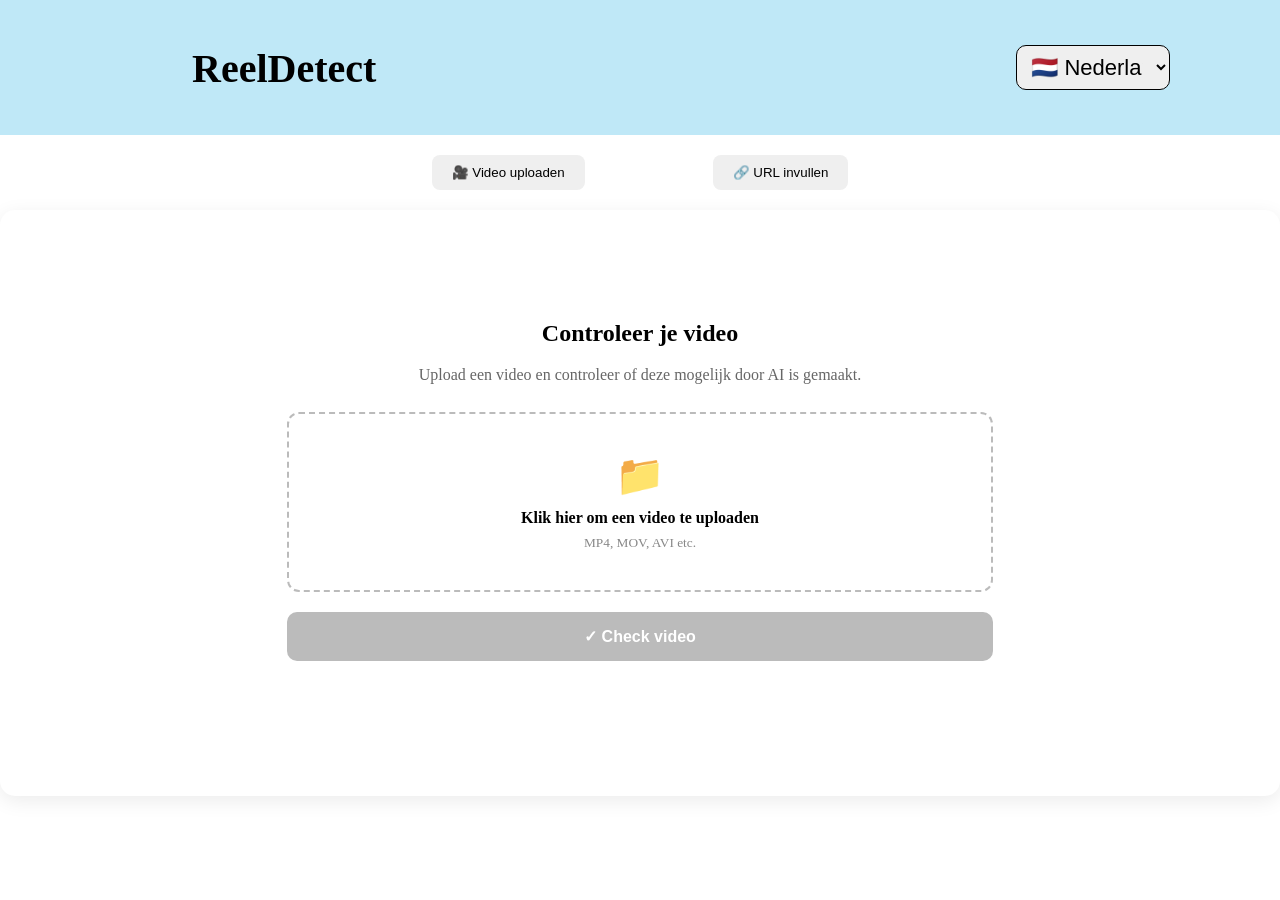
==== commit 7b725d38: "URL mogelijkheid toegevoegd" ====
--- a/index.html
+++ b/index.html
@@ -7,7 +7,7 @@
 
     <title>ReelDetect</title>
     <link rel="stylesheet" href="index.css">
-    <script src="text/javascript" src="js/main.js" defer></script>
+    <script type="text/javascript" src="home.js" defer></script>
 </head>
 
 <body>
@@ -35,39 +35,43 @@
 
 <main class="container">
 
+    <div class="method-buttons">
+        <button id="videoButton">🎥 Video uploaden</button>
+        <button id="urlButton">🔗 URL invullen</button>
+    </div>
+
     <section class="detector-box">
 
         <h2>Controleer je video</h2>
 
-        <p class="description">
+        <p id="descriptionUpload" class="description-Upload">
             Upload een video en controleer of deze mogelijk door AI is gemaakt.
         </p>
 
-        <!-- Video upload -->
-        <label for="videoInput" class="upload-area">
+        <p id="descriptionUrl" class="description-Url">
+            Voer de url van de video in en controleer of deze mogelijk door AI is gemaakt.
+        </p>
+
+
+        <label for="videoInput" class="upload-area" id="videoUpload">
             <span class="upload-icon">📁</span>
             <span id="uploadText">Klik hier om een video te uploaden</span>
             <small>MP4, MOV, AVI etc.</small>
         </label>
 
-        <input
-                type="file"
-                id="videoInput"
-                accept="video/*"
-                hidden
-        >
+        <div for="urlInput" class="url-upload" id="urlUpload">
+            <input type="text" placeholder="Plak hier de URL van je video">
+        </div>
 
-        <!-- Geselecteerde video -->
+        <input type="file" id="videoInput" accept="video/*" hidden>
+
         <div id="videoPreview" class="video-preview">
             <video id="videoPlayer" controls></video>
         </div>
 
-        <!-- Check knop -->
-        <button id="checkButton" class="check-button" disabled>
-            ✓ Check video
-        </button>
 
-        <!-- Loading -->
+        <button id="checkButton" class="check-button" disabled> ✓ Check video</button>
+
         <div id="loading" class="loading">
 
             <div class="spinner"></div>
@@ -79,8 +83,7 @@
             </div>
 
         </div>
-
-        <!-- Resultaat -->
+        
         <div id="result" class="result">
 
             <div id="resultIcon" class="result-icon"></div>
--- a/index.css
+++ b/index.css
@@ -28,7 +28,7 @@
 }
 
 select, option {
-    width: 11vw;
+    width: 12vw;
     height: 5vh;
     margin-top: 5vh;
     margin-bottom: 5vh;
@@ -40,10 +40,50 @@
 }
 
 
+.method-buttons {
+    display: flex;
+    justify-content: center;
+    gap: 10vw;
+    margin: 20px;
+}
+
+.method-buttons button {
+    padding: 10px 20px;
+    border: none;
+    border-radius: 8px;
+    cursor: pointer;
+}
+
+.method-buttons button:hover {
+    padding: 11px 21px;
+    border: none;
+    border-radius: 8px;
+    cursor: pointer;
+    background-color: #ddd;
+
+}
+
+.url-upload {
+    display: none;
+    text-align: center;
+    margin: 20px 0;
+}
+
+.url-upload input {
+    width: 60%;
+    padding: 12px;
+    border-radius: 8px;
+    border: 1px solid #bbb;
+}
+
 .detector-box {
     background: white;
     border-radius: 15px;
-    padding: 30px;
+    padding-top: 10vh;
+    padding-bottom: 15vh;
+    padding-left: 4vw;
+    padding-right: 4vw;
+
     box-shadow: 0 5px 20px rgba(0, 0, 0, 0.08);
     text-align: center;
 }
@@ -52,13 +92,18 @@
     margin-bottom: 10px;
 }
 
-.description {
+.description-Upload {
     color: #666;
     margin-bottom: 25px;
     line-height: 1.5;
 }
 
-/* Upload */
+.description-Url {
+    display: none;
+    color: #666;
+    margin-bottom: 25px;
+    line-height: 1.5;
+}
 
 .upload-area {
     display: flex;
@@ -66,6 +111,8 @@
     align-items: center;
     justify-content: center;
 
+    width: 60%;
+    margin: 0 auto;
     min-height: 180px;
 
     border: 2px dashed #bbb;
@@ -95,7 +142,6 @@
     margin-top: 8px;
 }
 
-/* Video */
 
 .video-preview {
     display: none;
@@ -108,10 +154,11 @@
     border-radius: 10px;
 }
 
-/* Check knop */
 
 .check-button {
-    width: 100%;
+    width: 60%;
+    margin: 0 auto;
+
     border: none;
     border-radius: 10px;
 
@@ -139,7 +186,6 @@
     cursor: not-allowed;
 }
 
-/* Loading */
 
 .loading {
     display: none;
@@ -176,8 +222,6 @@
     font-weight: bold;
 }
 
-/* Resultaat */
-
 .result {
     display: none;
     margin-top: 30px;
@@ -201,8 +245,6 @@
     line-height: 1.5;
 }
 
-/* Opnieuw knop */
-
 .again-button {
     margin-top: 20px;
 
@@ -222,8 +264,6 @@
 .again-button:hover {
     background: #444;
 }
-
-/* Mobiel */
 
 @media (max-width: 500px) {
 
